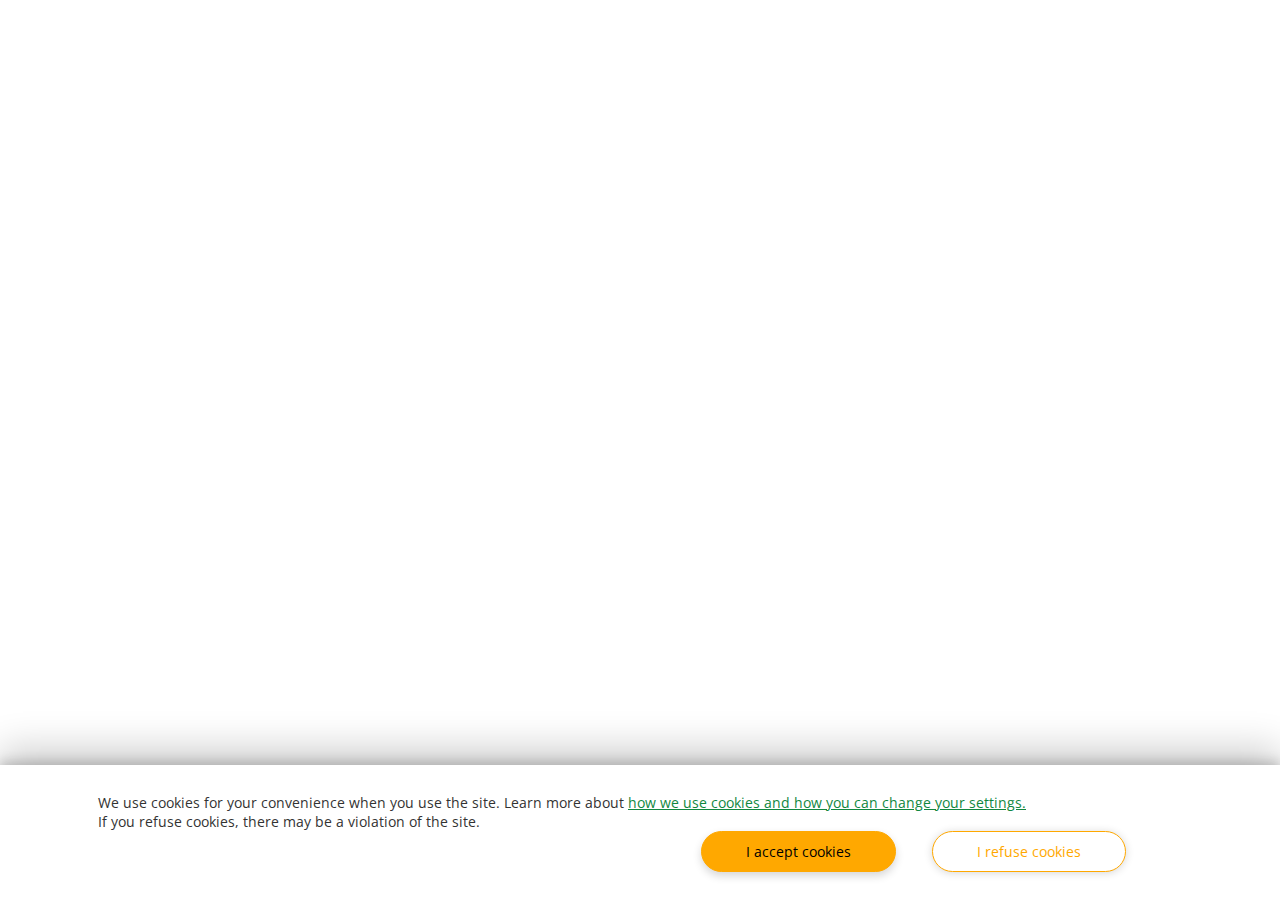
==== cookies-en.html @ 9c828f3d "Cookies message (version 2)" ====
<!DOCTYPE html>
<html lang="en">
<head>
  <meta charset="UTF-8">
  <title>Cookies</title>
  <link href="https://fonts.googleapis.com/css?family=Open+Sans&display=swap" rel="stylesheet">
  <link rel="stylesheet" type="text/css" href="styles.css">
</head>
<body>
  <section class="cookies">
    <p class="cookies__text">We&nbsp;use cookies for your convenience when you use the site. Learn more about <a class="cookies__link" href="#">how we&nbsp;use cookies and how you can change your settings.</a> If&nbsp;you refuse cookies, there may be&nbsp;a&nbsp;violation of&nbsp;the site.</p>
    <button class="cookies__button cookies__button_accept">I accept cookies</button>
    <button class="cookies__button cookies__button_refuse">I refuse cookies</button>
  </section>
</body>
</html>
---- styles.css ----
html {
  -webkit-box-sizing: border-box;
  box-sizing: border-box;
}

*, *::before, *::after {
  -webkit-box-sizing: inherit;
  box-sizing: inherit;
}

html,
body {
  height: 100%;
}

body {
  /*min-width: 320px;*/
  margin: 0;
  padding: 0;
}

button {
  -webkit-appearance: button;

  padding: 0;
  
  background-color: transparent;
  background-image: none;
  border: none;

  cursor: pointer;
}

.cookies {
  position: absolute;
  left: 0;
  bottom: 0;

  display: -webkit-flex;
  display: -moz-flex;
  display: -ms-flex;
  display: -o-flex;
  display: flex;
  -webkit-flex-wrap: wrap;
  -moz-flex-wrap: wrap;
  -ms-flex-wrap: wrap;
  -o-flex-wrap: wrap;
  flex-wrap: wrap;
  align-items: center;
  width: 100%;
  min-height: 96px;
  padding: 28px 98px;
  padding-right: 154px;

  font-family: 'Open Sans', 'Arial', sans-serif;
  font-size: 14px;
  line-height: 19px;
  font-style: normal;
  font-weight: normal;
  color: #333333;

  background-color: #ffffff;
  box-shadow: 0px -16px 36px rgba(0, 0, 0, 0.2), 
              0px -4px 10px rgba(0, 0, 0, 0.16);

  z-index: 100;
}

.cookies__text {
  max-width: 935px;
  margin: 0;
  margin-right: 60px;
}

.cookies__link {
  text-decoration: underline;
  color: #11873f;
}

.cookies__button {
  display: -webkit-inline-flex;
  display: -moz-inline-flex;
  display: -ms-inline-flex;
  display: -o-inline-flex;
  display: inline-flex;
  justify-content: center;
  align-items: center;
  height: auto;
  min-height: 40px;
  padding: 10px 44px;

  font-family: 'Open Sans', 'Arial', sans-serif;
  font-style: normal;
  font-weight: normal;
  font-size: 14px;
  line-height: 19px;
  
  border-radius: 32px;
}

.cookies__button_accept {
  margin-left: auto;
  margin-right: 36px;

  color: #000000;

  background-color: #ffa800;
  border: 1px solid #ffa800;
  box-shadow: 0px 4px 8px rgba(0, 0, 0, 0.16);
}

.cookies__button_refuse {
  color: #ffa800;

  background-color: #ffffff;
  border: 1px solid #ffa800;
  box-shadow: 0px 1px 8px rgba(0, 0, 0, 0.16);
}
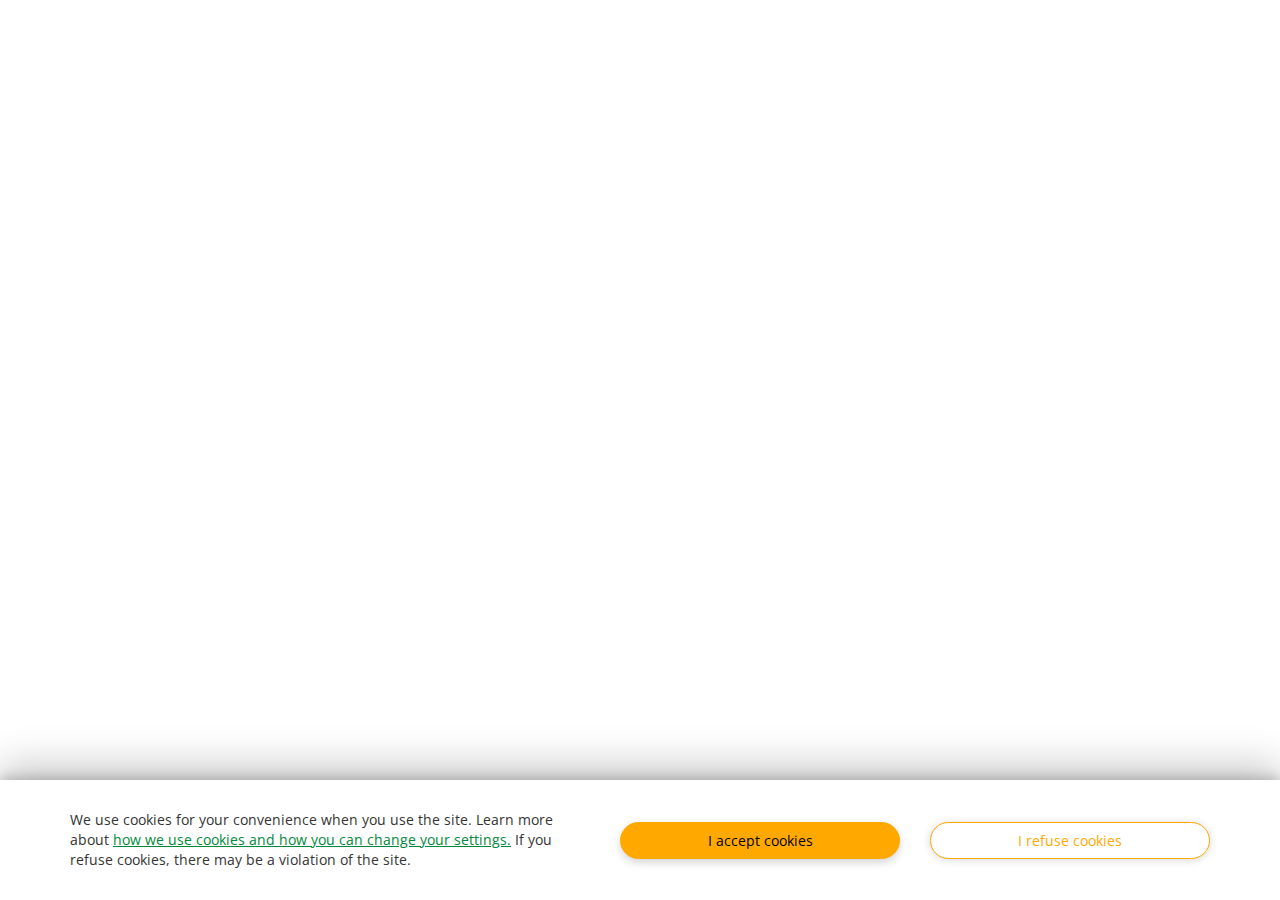
==== commit d13d8783: "Update cookies message (version 2)" ====
--- a/cookies-en.html
+++ b/cookies-en.html
@@ -3,6 +3,7 @@
 <head>
   <meta charset="UTF-8">
   <title>Cookies</title>
+  <meta name="viewport" content="width=device-width, initial-scale=1.0, minimum-scale=1.0">
   <link href="https://fonts.googleapis.com/css?family=Open+Sans&display=swap" rel="stylesheet">
   <link rel="stylesheet" type="text/css" href="styles.css">
 </head>
--- a/styles.css
+++ b/styles.css
@@ -14,22 +14,12 @@
 }
 
 body {
-  /*min-width: 320px;*/
   margin: 0;
   padding: 0;
 }
 
-button {
-  -webkit-appearance: button;
 
-  padding: 0;
-  
-  background-color: transparent;
-  background-image: none;
-  border: none;
-
-  cursor: pointer;
-}
+/* Mobile styles */
 
 .cookies {
   position: absolute;
@@ -41,20 +31,18 @@
   display: -ms-flex;
   display: -o-flex;
   display: flex;
-  -webkit-flex-wrap: wrap;
-  -moz-flex-wrap: wrap;
-  -ms-flex-wrap: wrap;
-  -o-flex-wrap: wrap;
-  flex-wrap: wrap;
-  align-items: center;
+  -webkit-flex-direction: column;
+  -moz-flex-direction: column;
+  -ms-flex-direction: column;
+  -o-flex-direction: column;
+  flex-direction: column;
   width: 100%;
-  min-height: 96px;
-  padding: 28px 98px;
-  padding-right: 154px;
+  min-width: 320px;
+  padding: 30px 20px;
 
   font-family: 'Open Sans', 'Arial', sans-serif;
-  font-size: 14px;
-  line-height: 19px;
+  font-size: 12px;
+  line-height: 17px;
   font-style: normal;
   font-weight: normal;
   color: #333333;
@@ -67,14 +55,22 @@
 }
 
 .cookies__text {
-  max-width: 935px;
   margin: 0;
-  margin-right: 60px;
+  margin-bottom: 20px;
 }
 
 .cookies__link {
   text-decoration: underline;
-  color: #11873f;
+  color: #00883c;
+}
+
+.cookies__link:hover,
+.cookies__link:focus {
+  color: #00b707;
+}
+
+.cookies__link:active {
+  color: #ffa800;
 }
 
 .cookies__button {
@@ -85,22 +81,22 @@
   display: inline-flex;
   justify-content: center;
   align-items: center;
-  height: auto;
-  min-height: 40px;
-  padding: 10px 44px;
+  min-width: 280px;
+  padding: 8px 24px;
 
   font-family: 'Open Sans', 'Arial', sans-serif;
+  font-size: 14px;
+  line-height: 19px;
   font-style: normal;
   font-weight: normal;
-  font-size: 14px;
-  line-height: 19px;
   
   border-radius: 32px;
+
+  cursor: pointer;
 }
 
 .cookies__button_accept {
-  margin-left: auto;
-  margin-right: 36px;
+  margin-bottom: 20px;
 
   color: #000000;
 
@@ -109,10 +105,92 @@
   box-shadow: 0px 4px 8px rgba(0, 0, 0, 0.16);
 }
 
+.cookies__button_accept:hover,
+.cookies__button_accept:focus {
+  background-color: #ffbc20;
+}
+
+.cookies__button_accept:active {
+  background-color: #f09800;
+}
+
 .cookies__button_refuse {
   color: #ffa800;
 
   background-color: #ffffff;
   border: 1px solid #ffa800;
   box-shadow: 0px 1px 8px rgba(0, 0, 0, 0.16);
-}+}
+
+.cookies__button_refuse:hover,
+.cookies__button_refuse:focus {
+  color: #000000;
+}
+
+.cookies__button_refuse:active {
+  background-color: #f09800;
+}
+
+
+/* Tablet styles */
+
+@media screen and (min-width: 768px) {
+
+  .cookies {
+    -webkit-flex-direction: row;
+    -moz-flex-direction: row;
+    -ms-flex-direction: row;
+    -o-flex-direction: row;
+    flex-direction: row;
+    -webkit-flex-wrap: wrap;
+    -moz-flex-wrap: wrap;
+    -ms-flex-wrap: wrap;
+    -o-flex-wrap: wrap;
+    flex-wrap: wrap;
+    padding: 40px 30px;
+  }
+
+  .cookies__text {
+    width: 100%;
+
+    font-size: 14px;
+    line-height: 20px;
+  }
+
+  .cookies__button_accept {
+    margin-right: 30px;
+    margin-bottom: 0;
+  }
+
+}
+
+
+/* Desktop styles */
+
+@media screen and (min-width: 1280px) {
+
+  .cookies {
+    -webkit-flex-wrap: nowrap;
+    -moz-flex-wrap: nowrap;
+    -ms-flex-wrap: nowrap;
+    -o-flex-wrap: nowrap;
+    flex-wrap: nowrap;
+    align-items: center;
+    padding: 30px 70px;
+  }
+
+  .cookies__text {
+    width: auto;
+    margin-right: 50px;
+    margin-bottom: 0;
+  }
+
+  .cookies__button {
+    height: auto;
+  }
+
+  .cookies__button_accept {
+    margin-left: auto;
+  }
+
+}
